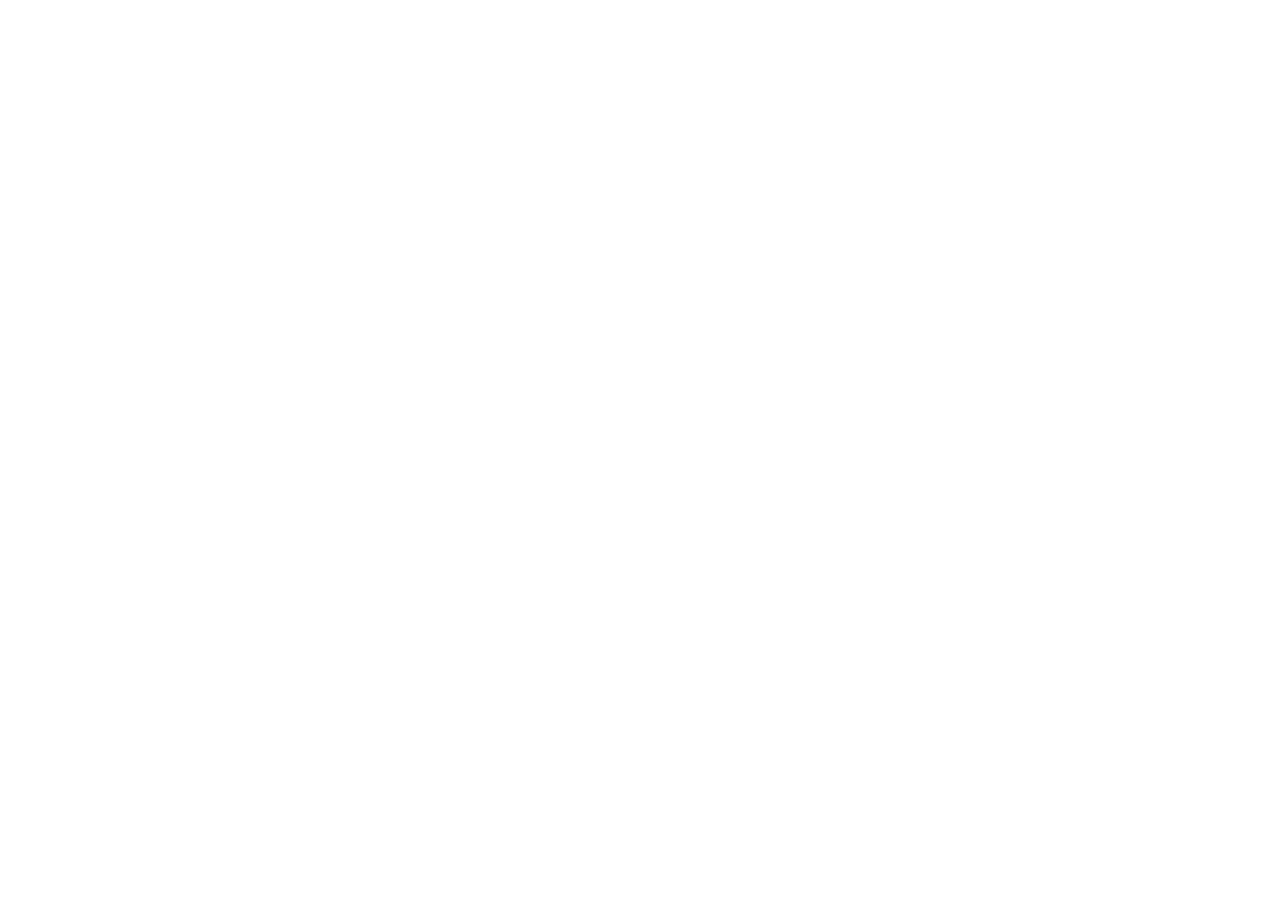
==== Crochet page/Pages/no-page.html @ 8a2f98f9 "🚧 Starting adding CSS to my crochet HTML page from the previous task." ====
<!DOCTYPE html>
<html lang="en">

<head>
    <meta charset="UTF-8" />
    <meta name="viewport" content="width=device-width, initial-scale=1.0" />

    <!-- CSS -->
    <link rel="stylesheet" href="Styling.css">

    <!--Fonts-->
    <!--Oswald-->
    <style>
        @import url('https://fonts.googleapis.com/css2?family=Oswald:wght@200..700&display=swap');
    </style>

    <!--Quattrocento-->
    <style>
        @import url('https://fonts.googleapis.com/css2?family=Quattrocento:wght@400;700&display=swap');
    </style>

    <title>Crocheting projects</title>
</head>

<body>

</body>

<footer>

</footer>
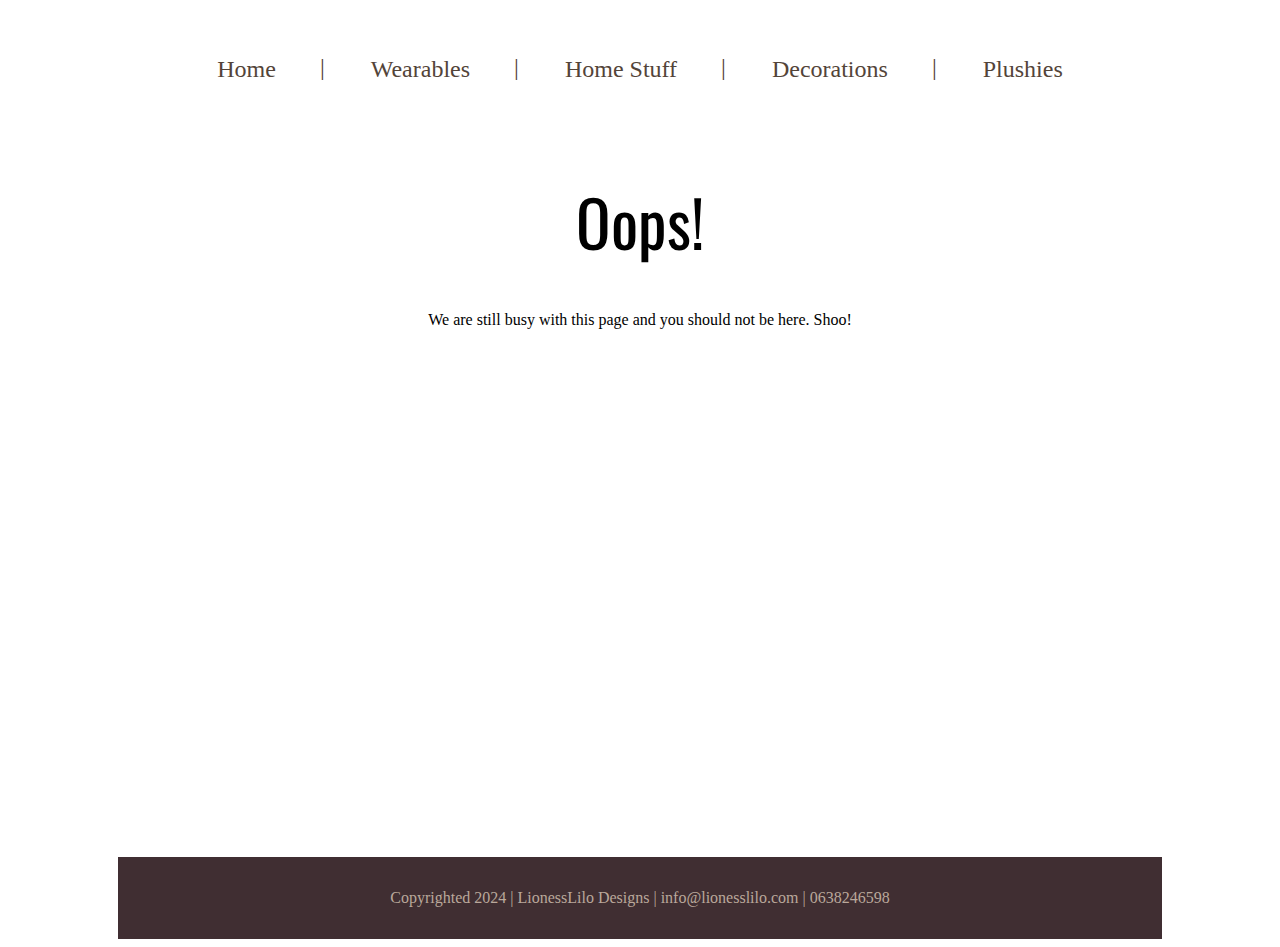
==== commit e7db52e6: "🚧 Completed the in progress pages." ====
--- a/Crochet page/Pages/no-page.html
+++ b/Crochet page/Pages/no-page.html
@@ -6,7 +6,7 @@
     <meta name="viewport" content="width=device-width, initial-scale=1.0" />
 
     <!-- CSS -->
-    <link rel="stylesheet" href="Styling.css">
+    <link rel="stylesheet" href="../Styling.css">
 
     <!--Fonts-->
     <!--Oswald-->
@@ -24,8 +24,29 @@
 
 <body>
 
-</body>
+    <header>
+        <nav class="nav-menu"> <!--This would be the navigation menu to the different website pages or sections-->
+            <ul>
+                <li><a href="../index.html">Home</a></li>
+                <li><a href="./Pages/wearable projects.html">Wearables</a></li><!--Links to page two for te extension-->
+                <li><a href="./Pages/no-page.html">Home Stuff</a></li>
+                <li><a href="./Pages/no-page.html">Decorations</a></li>
+                <li><a href="./Pages/no-page.html">Plushies</a></li>
+            </ul>
+        </nav>
+    </header>
 
-<footer>
+    <h1>Oops!</h1>
+    <p>We are still busy with this page and you should not be here. Shoo! </p>
 
-</footer>+    <iframe src="https://giphy.com/embed/a9z9RJwoy1gBO" width="376" height="480" frameBorder="0" class="giphy-embed"
+        allowFullScreen>
+    </iframe>
+
+    <footer>
+        <p>
+            Copyrighted 2024 | LionessLilo Designs | info@lionesslilo.com | 0638246598
+        </p>
+    </footer>
+
+</body>--- a/Crochet page/Styling.css
+++ b/Crochet page/Styling.css
@@ -0,0 +1,204 @@
+/* Fonts 
+
+.oswald-<uniquifier> {
+  font-family: "Oswald", sans-serif;
+  font-optical-sizing: auto;
+  font-weight: <weight>;
+  font-style: normal;
+}
+
+  .quattrocento-regular {
+  font-family: "Quattrocento", serif;
+  font-weight: 400;
+  font-style: normal;
+}
+
+.quattrocento-bold {
+  font-family: "Quattrocento", serif;
+  font-weight: 700;
+  font-style: normal;
+}
+
+    Palette
+
+    #85654C
+    #534439
+    #BAA89B
+    #80A88D
+
+    #402E32
+    #DFE0DF
+*/
+
+* {
+    font-family: "Alice", serif;
+    font-weight: 400;
+    font-style: normal;
+}
+
+/* Headings */
+h1,
+h2,
+h3,
+h4,
+h5,
+h6 {
+    font-family: "Oswald", sans-serif;
+    font-optical-sizing: auto;
+    font-weight: 400;
+    font-style: normal;
+    text-align: center;
+}
+
+h1 {
+    font-size: 4em;
+}
+
+h2 {
+    font-size: 3em;
+}
+
+h3 {
+    font-size: 2.5em;
+}
+
+h4 {
+    font-size: 2em;
+}
+
+h5 {
+    font-size: 1.5em;
+}
+
+h6 {
+    font-size: 1em;
+}
+
+a:hover {
+    color: #80A88D;
+}
+
+/* Nav menu */
+.nav-menu ul {
+    display: flex;
+    flex-direction: row;
+    list-style: none;
+    gap: 1em;
+    padding: 2em;
+    margin: 0;
+    justify-content: center;
+
+    color: #534439;
+    font-size: 1.5em;
+}
+
+.nav-menu a {
+    text-decoration: none;
+    color: #534439;
+}
+
+.nav-menu li+li:before {
+    content: " | ";
+    padding: 0 20px;
+    margin-right: 20px;
+    position: relative;
+    top: -2px;
+}
+
+/* Size of the page content */
+header,
+div {
+    width: 80%;
+    margin: 0 auto;
+}
+
+/* Footer */
+footer {
+    width: 80%;
+    margin: 0 auto;
+    background-color: #402E32;
+    padding: 1em;
+
+    color: #BAA89B;
+    text-align: center;
+}
+
+/* Other global CSS */
+.white-block {
+    color: #402E32;
+    padding: 16% 0% 16% 0%;
+}
+
+.brown-block {
+    color: #BAA89B;
+    background-color: #402E32;
+    padding: 16% 0% 16% 0%;
+}
+
+/* Introduction block */
+
+main {
+    background-color: #402E32;
+    width: 80%;
+    margin: -3% auto;
+    padding: 16% 0% 16% 0%;
+}
+
+.main h2 {
+    color: #BAA89B;
+}
+
+.main p {
+    width: 50%;
+    margin: 0 auto;
+    color: #DFE0DF;
+
+    line-height: 1.5em;
+    font-size: 1.2em;
+}
+
+/* Extra resources block */
+.white-block {
+    padding: 16% 0% 16% 0%;
+}
+
+.card {
+    width: 25%;
+    background-color: #BAA89B;
+    border-radius: 5px;
+    overflow: hidden;
+}
+
+.card img {
+    width: 100%;
+}
+
+.card .text-container {
+    max-width: 100%;
+
+    text-align: center;
+
+    color: #402E32;
+    padding: 1.2em 1.5em;
+}
+
+.card a {
+    text-decoration-line: none;
+    color: #402E32;
+
+}
+
+
+/* Wearables CSS */
+
+p {
+    text-align: center;
+}
+
+.giphy-embed {
+    width: 100%;
+    display: flex;
+    flex-direction: row;
+    align-content: center;
+    padding: 1em 0em 1em 0em;
+}